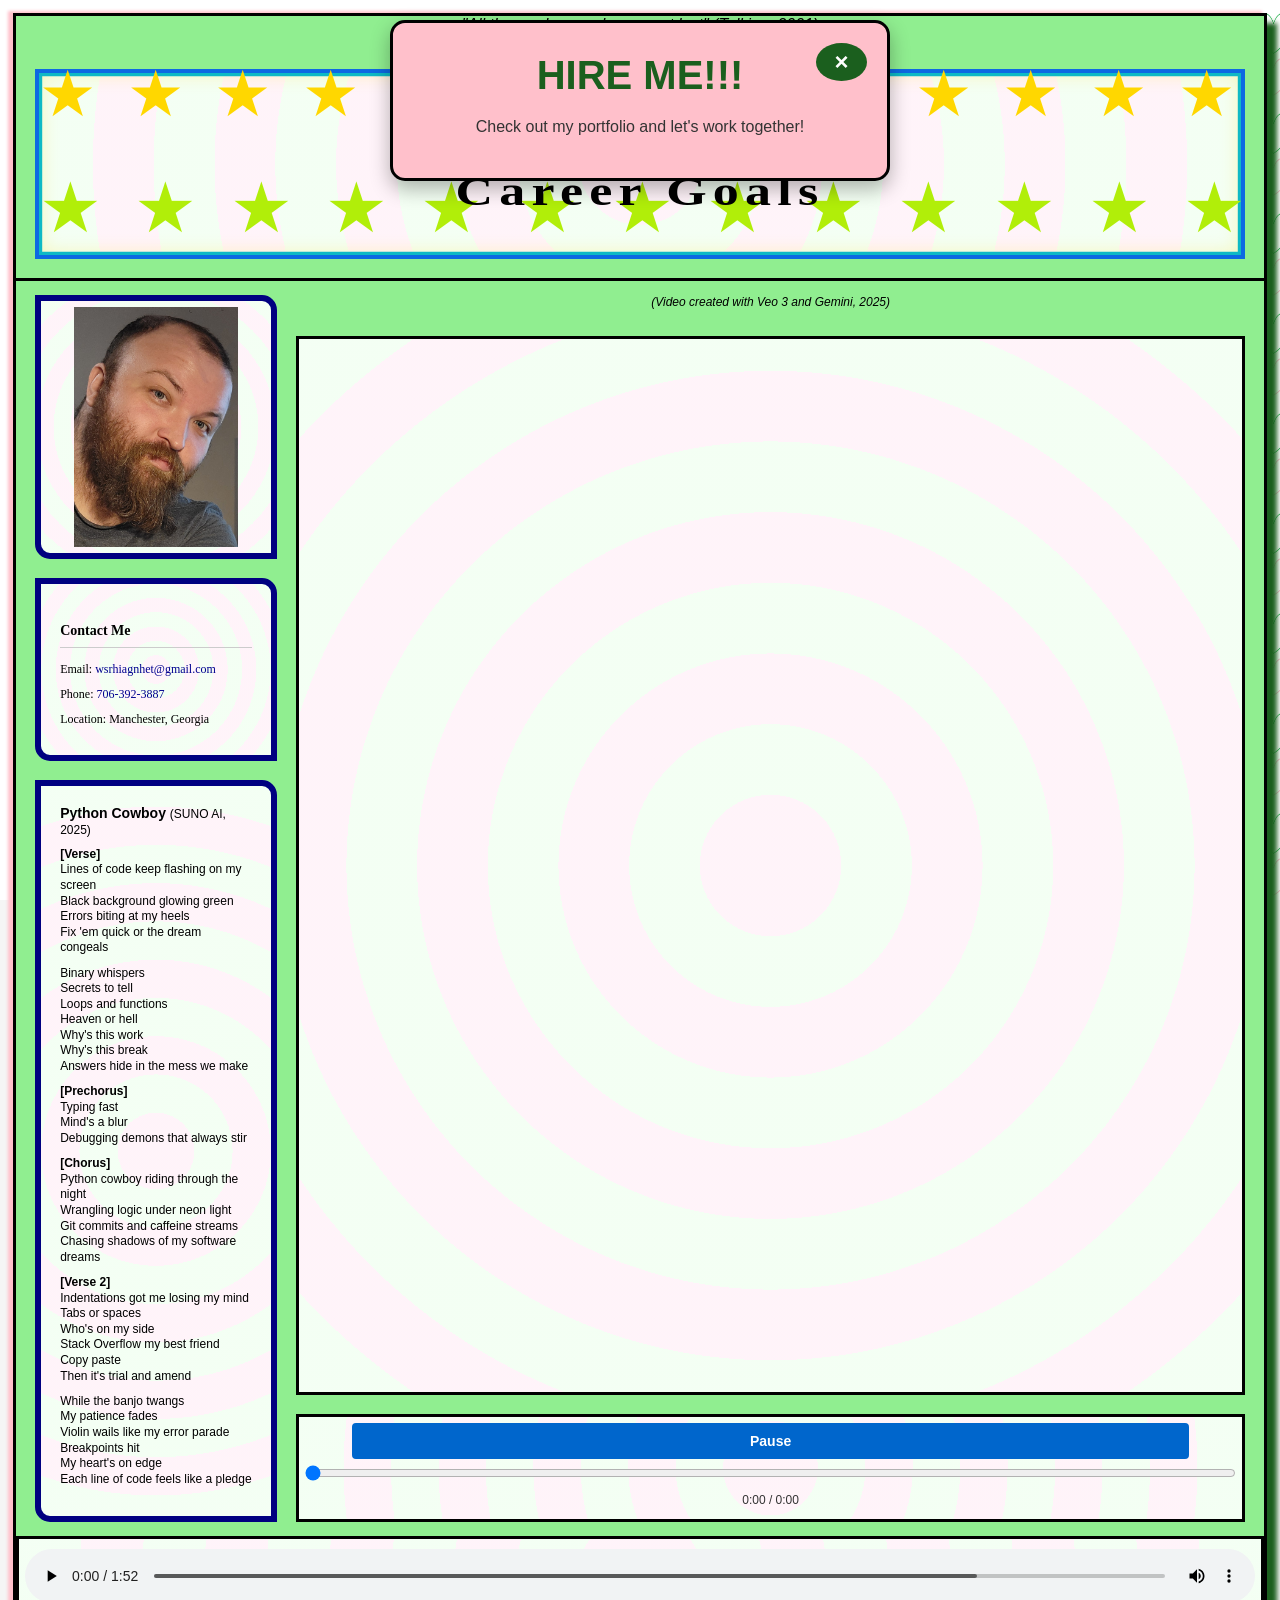
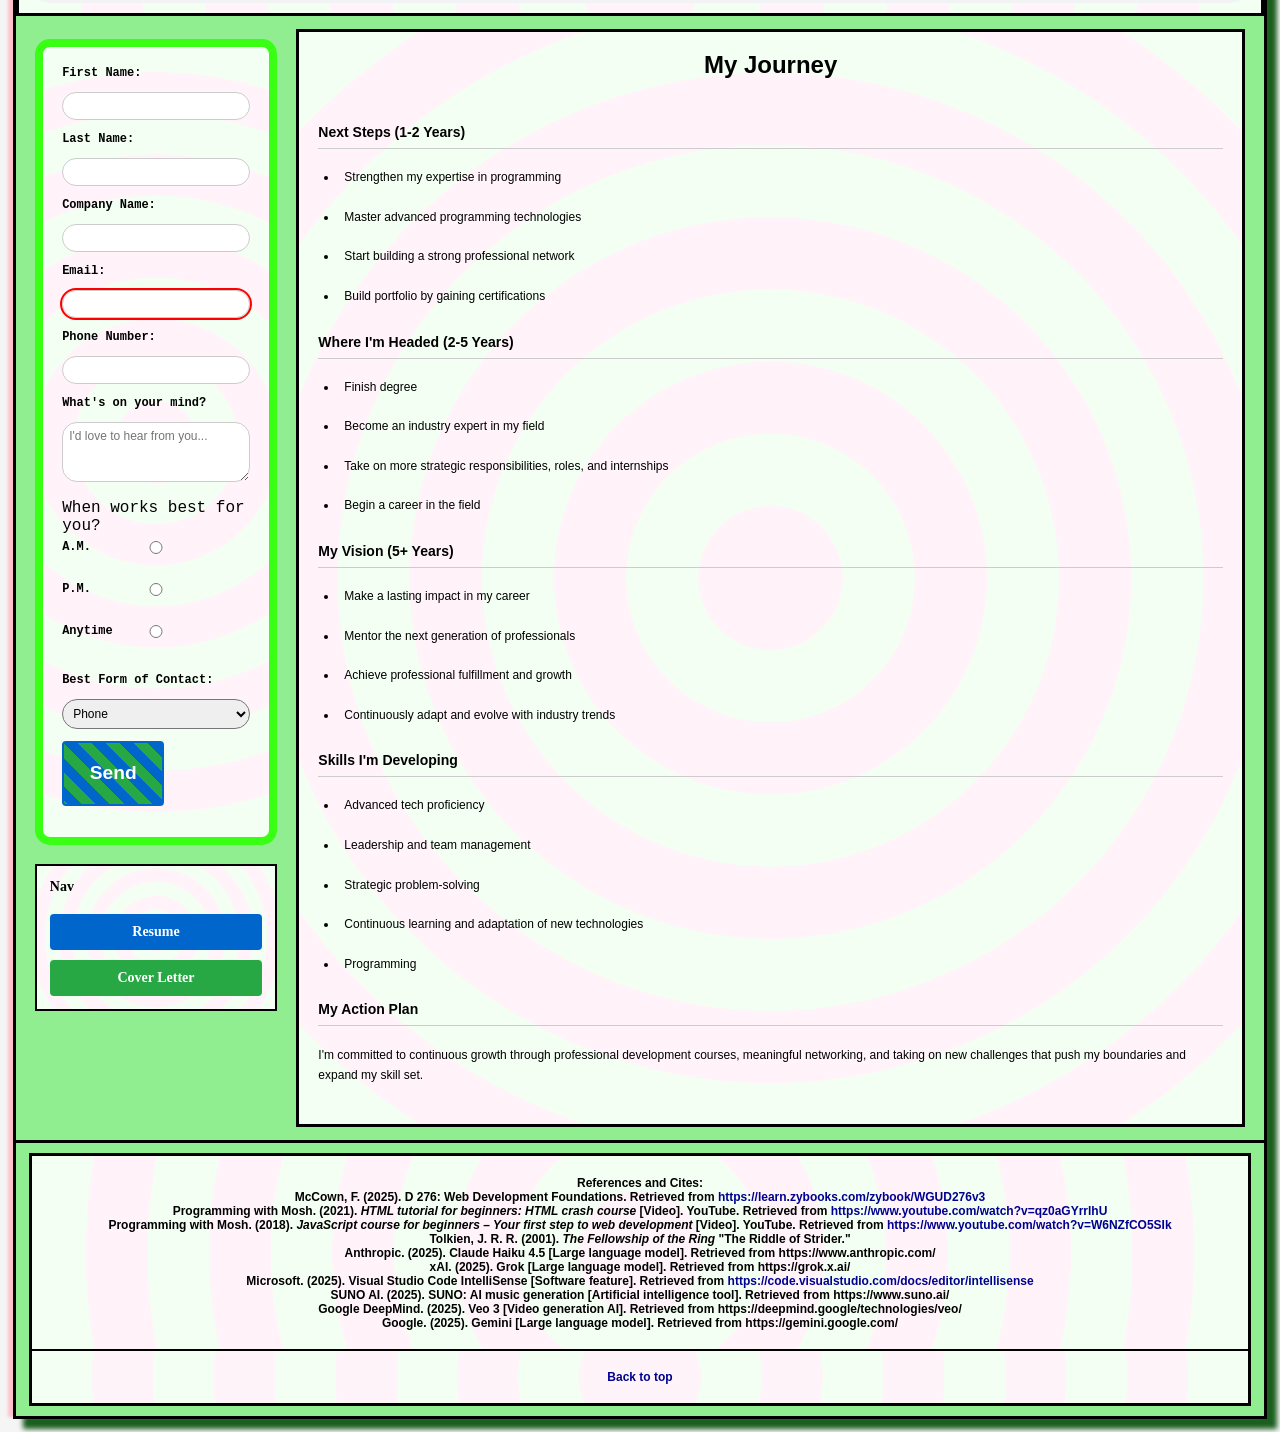
==== CareerGoals.html @ 91bb98ed "first commit" ====
<!-- 
  DEBUGGING & DEVELOPMENT TOOLS:
  - Chrome DevTools was used extensively in initial stages to debug layout issues, responsive design problems,
    and HTML/CSS structure validation
  - AI Assistants (Claude Haiku 4.5 from Anthropic and Grok from xAI) were integrated as debugging tools
    as the code became more complex, especially during JavaScript implementation
  - AI provided advanced debugging for form validation, DOM manipulation, event handling, and cross-browser compatibility
  - VS Code's IntelliSense and predictive tab completion were utilized for improved code efficiency
-->
<!DOCTYPE html>
<html lang="en">
<head>
    <meta charset="UTF-8">
    <meta name="viewport" content="width=device-width, initial-scale=1.0">
    <title>Career Goals</title>
    <link rel="icon" type="image/png" href="favicon.png">
    <link rel="stylesheet" href="style.css">
</head>
<body>
    <div class="career-goals-container">
        <p class="tolkien-quote">"All those who wander are not lost" (Tolkien, 2001)</p>
        
        <header class="header-section">
            <div class="header-box">
                <h1>Shane Wright</h1>
                <h2>Career Goals</h2>
            </div>
        </header>

        <main class="main">
            <!-- ========== MEDIA & CONTACT GRID ==========
                 Left: Photo, Contact Info, Lyrics
                 Right: Video with Controls & Audio
                 ======================================= -->
            <section class="photo-contact-details-section">
            <div class="left-media-column">
                <div class="photo-box career-photo-box">
                    <img src="resume photo.jpg" id="careerphoto" alt="Career Goals Page Profile Photo">
                </div>
                <div class="contact-box">
                    <h3>Contact Me</h3>
                    <p>Email: <a href="mailto:wsrhiagnhet@gmail.com">wsrhiagnhet@gmail.com</a></p>
                    <p>Phone: <a href="tel:+17063923887">706-392-3887</a></p>
                    <p>Location: Manchester, Georgia</p>
                </div>
                <div class="lyrics-box">
                    <h4>Python Cowboy <span class="media-citation">(SUNO AI, 2025)</span></h4>
                    <div class="lyrics-content">
                        <p><strong>[Verse]</strong><br>
                        Lines of code keep flashing on my screen<br>
                        Black background glowing green<br>
                        Errors biting at my heels<br>
                        Fix 'em quick or the dream congeals</p>

                        <p>Binary whispers<br>
                        Secrets to tell<br>
                        Loops and functions<br>
                        Heaven or hell<br>
                        Why's this work<br>
                        Why's this break<br>
                        Answers hide in the mess we make</p>

                        <p><strong>[Prechorus]</strong><br>
                        Typing fast<br>
                        Mind's a blur<br>
                        Debugging demons that always stir</p>

                        <p><strong>[Chorus]</strong><br>
                        Python cowboy riding through the night<br>
                        Wrangling logic under neon light<br>
                        Git commits and caffeine streams<br>
                        Chasing shadows of my software dreams</p>

                        <p><strong>[Verse 2]</strong><br>
                        Indentations got me losing my mind<br>
                        Tabs or spaces<br>
                        Who's on my side<br>
                        Stack Overflow my best friend<br>
                        Copy paste<br>
                        Then it's trial and amend</p>

                        <p>While the banjo twangs<br>
                        My patience fades<br>
                        Violin wails like my error parade<br>
                        Breakpoints hit<br>
                        My heart's on edge<br>
                        Each line of code feels like a pledge</p>
                    </div>
                </div>
            </div>
            
            <div class="right-media">
                <p class="video-citation"><em>(Video created with Veo 3 and Gemini, 2025)</em></p>
                <div class="video-box">
                    <video id="careerVideo" muted loop class="career-video">
                        <source src="musicvideo.mp4" type="video/mp4">
                        Your browser does not support the video element.
                    </video>
                </div>
                
                <div class="video-controls">
                    <button id="playPauseBtn" class="control-btn">Pause</button>
                    <input type="range" id="videoSlider" class="video-slider" min="0" max="100" value="0" aria-label="Video progress slider">
                    <span id="timeDisplay" class="time-display">0:00 / 0:00</span>
                </div>
            </div>
        </section>

        <!-- ========== AUDIO PLAYER SECTION ==========
             Full-width audio player with controls.
             Goes along with video.
             ======================================== -->
        <section class="audio-box full-width">
            <audio id="bgMusic" controls class="bg-music" autoplay loop>
                <source src="Python Cowboy.mp3" type="audio/mpeg">
                Your browser does not support the audio element.
            </audio>
        </section>

        <!-- ========== GOALS & CONTACT FORM SECTION ==========
             Left: Contact form for inquiries
             Right: Career goals and vision statement
             ================================================ -->
        <article class="main-section">
            <div class="left-sidebar">
                <form class="contact-form" action="https://wp.zybooks.com/form-viewer.php" method="POST">
                    <div class="form-group">
                        <label for="firstName">First Name:</label>
                        <input type="text" id="firstName" name="firstName" required>
                    </div>
                    <div class="form-group">
                        <label for="lastName">Last Name:</label>
                        <input type="text" id="lastName" name="lastName">
                    </div>
                    
                    <div class="form-group">
                        <label for="companyName">Company Name:</label>
                        <input type="text" id="companyName" name="companyName">
                    </div>
                    <div class="form-group">
                        <label for="email">Email:</label>
                        <input type="email" id="email" name="email" required>
                    </div>
                    <div class="form-group">
                        <label for="phone">Phone Number:</label>
                        <input type="tel" id="phone" name="phone" required>
                    </div>
                    
                    <div class="form-group">
                        <label for="message">What's on your mind?</label>
                        <textarea id="message" name="message" rows="3" placeholder="I'd love to hear from you..."></textarea>
                    </div>
                    <div class="form-group">
                        <span>When works best for you?</span><br>
                        <input type="radio" id="am" name="contactTime" value="AM">
                        <label for="am">A.M.</label>
                        <input type="radio" id="pm" name="contactTime" value="PM">
                        <label for="pm">P.M.</label>
                        <input type="radio" id="anytime" name="contactTime" value="Anytime">
                        <label for="anytime">Anytime</label>
                    </div>
                    <div class="form-group">
                        <label for="contactMethod">Best Form of Contact:</label>
                        <select id="contactMethod" name="contactMethod">
                            <option value="Phone">Phone</option>
                            <option value="Email">Email</option>
                            <option value="Text">Text</option>
                        </select>
                    </div>
                    
                    <div class="form-group">
                        <button type="submit">Send</button>
                    </div>
                </form>

                <nav class="nav-box">
                    <h3>Nav</h3>
                    <button class="nav" onclick="window.location.href='index.html'">Resume</button>
                    <button class="nav-secondary" onclick="window.location.href='CoverLetter.html'">Cover Letter</button>
                </nav>
            </div>

            <div class="goals-content">
                <h2>My Journey</h2>
                <div class="goals-text">
                    <h3>Next Steps (1-2 Years)</h3>
                    <ul>
                        <li>Strengthen my expertise in programming</li>
                        <li>Master advanced programming technologies</li>
                        <li>Start building a strong professional network</li>
                        <li>Build portfolio by gaining certifications</li>
                    </ul>

                    <h3>Where I'm Headed (2-5 Years)</h3>
                    <ul>
                        <li>Finish degree</li>
                        <li>Become an industry expert in my field</li>
                        <li>Take on more strategic responsibilities, roles, and internships</li>
                        <li>Begin a career in the field</li>
                    </ul>

                    <h3>My Vision (5+ Years)</h3>
                    <ul>
                        <li>Make a lasting impact in my career</li>
                        <li>Mentor the next generation of professionals</li>
                        <li>Achieve professional fulfillment and growth</li>
                        <li>Continuously adapt and evolve with industry trends</li>
                    </ul>

                    <h3>Skills I'm Developing</h3>
                    <ul>
                        <li>Advanced tech proficiency</li>
                        <li>Leadership and team management</li>
                        <li>Strategic problem-solving</li>
                        <li>Continuous learning and adaptation of new technologies</li>
                        <li>Programming</li>
                    </ul>

                    <h3>My Action Plan</h3>
                    <p>I'm committed to continuous growth through professional development courses, meaningful networking, and taking on new challenges that push my boundaries and expand my skill set.</p>
                </div>
            </div>
        </article>
        </main>

        <footer class="footer">
            <div class="footer-content">
                <p>References and Cites:</p>
                <p>McCown, F. (2025). D 276: Web Development Foundations. Retrieved from <a href="https://learn.zybooks.com/zybook/WGUD276v3">https://learn.zybooks.com/zybook/WGUD276v3</a></p>
                <p>Programming with Mosh. (2021). <em>HTML tutorial for beginners: HTML crash course</em> [Video]. YouTube. Retrieved from <a href="https://www.youtube.com/watch?v=qz0aGYrrlhU">https://www.youtube.com/watch?v=qz0aGYrrlhU</a></p>
                <p>Programming with Mosh. (2018). <em>JavaScript course for beginners – Your first step to web development</em> [Video]. YouTube. Retrieved from <a href="https://www.youtube.com/watch?v=W6NZfCO5SIk">https://www.youtube.com/watch?v=W6NZfCO5SIk</a></p>
                <p>Tolkien, J. R. R. (2001). <em>The Fellowship of the Ring</em> "The Riddle of Strider."</p>
                <p>Anthropic. (2025). Claude Haiku 4.5 [Large language model]. Retrieved from https://www.anthropic.com/</p>
                <p>xAI. (2025). Grok [Large language model]. Retrieved from https://grok.x.ai/</p>
                <p>Microsoft. (2025). Visual Studio Code IntelliSense [Software feature]. Retrieved from <a href="https://code.visualstudio.com/docs/editor/intellisense">https://code.visualstudio.com/docs/editor/intellisense</a></p>
                <p>SUNO AI. (2025). SUNO: AI music generation [Artificial intelligence tool]. Retrieved from https://www.suno.ai/</p>
                <p>Google DeepMind. (2025). Veo 3 [Video generation AI]. Retrieved from https://deepmind.google/technologies/veo/</p>
                <p>Google. (2025). Gemini [Large language model]. Retrieved from https://gemini.google.com/</p>
            </div>
            <div class="footer-back-to-top">
                <a href="#top">Back to top</a>
            </div>
        </footer>

    </div>

    <!-- ========== DROPDOWN ADVERTISEMENT MODAL ==========
         Displays promotional modal to "Hire me" after 2-second delay.
         ============================================ -->
    <div id="adModal" class="ad-modal">
        <div class="ad-content">
            <button id="closeAdBtn" class="ad-close-btn">&times;</button>
            <h2>HIRE ME!!!</h2>
            <p>Check out my portfolio and let's work together!</p>
        </div>
    </div>

    <script src="script.js"></script>
</body>
</html>
---- style.css ----
/* ========== DEBUGGING & DEVELOPMENT TOOLS ==========
   Chrome DevTools was used extensively in initial stages to debug responsive design issues,
   layout problems, and CSS validation.
   
   AI Assistants (Claude Haiku 4.5 from Anthropic and Grok from xAI) were integrated as debugging tools
   as the code became more complex, especially during responsive design refinement and value consolidation.
   AI provided advanced debugging for:
   - Mass conversion from PX to relative sizing (rem, vh, vw, clamp)
   - Improved responsive design and better feedback on different screen sizes
   - Identifying commonly used values to create CSS custom properties (constants)
   - Reducing redundancy and improving maintainability
   - Executing mass changes across multiple classes with similar properties, mainly for spacing and font sizes
   
   VS Code's IntelliSense and predictive tab completion were utilized for improved code efficiency.
   ========================================== */

/* ========== TABLE OF CONTENTS ==========
   1. CSS VARIABLES (Root) - Line 30
   2. GLOBAL RESET & BASE STYLES - Line 79
   3. GLOBAL LINK STYLES - Line 109
   4. UTILITY CLASSES - Line 122
   5. SHARED HEADING STYLES - Line 150
   6. SHARED FONT FAMILY - Line 174
   7. MAIN CONTAINERS - Line 193
   8. BUTTON STYLES (Global) - Line 216
   9. FOOTER STYLES (Global) - Line 285
   10. ADVERTISEMENT MODAL STYLING (Global) - Line 318
   11. RESUME PAGE STYLES - Line 381
   12. CAREER GOALS STYLES - Line 688
   13. COVER LETTER PAGE STYLES - Line 1035
   14. RESPONSIVE DESIGN BREAKPOINTS (Extensive and Painstaking*) - Line 1290
   ========================================== */

:root {
    /* ===== SPACING VALUES ===== (gap padding based spacing common converted from px values 16px = 1 rem)*/
    --gap-xs: 0.625rem;
    --gap-md: 1.25rem;
    --gap-lg: 1.5625rem;
    --pad-xs: 0.375rem;
    --pad-sm: 0.5rem;
    --pad-md: 0.75rem;
    --pad-lg: 1.25rem;
    --pad-xl: 1.875rem;

    /* ===== BORDER PROPERTIES ===== */
    --border-thin: 0.0625rem solid #ccc;
    --border-sm: 0.125rem solid black;
    --border-md: 0.1875rem solid black;

    /* ===== TYPOGRAPHY SCALE ===== */
    --font-xs: 0.75rem;
    --font-sm: 0.875rem;
    --font-base: 1rem;
    --font-lg: 1.5rem;
    --font-xl: 1.75rem;

    /* ===== BORDER RADIUS ===== */
    --radius-md: 0.9375rem;
    --radius-sm: 0.25rem;
    --radius-br: 0 var(--radius-md) 0 var(--radius-md);

    /* ===== COLOR PALETTE ===== */
    --color-primary: #0066cc;
    --color-primary-dark: #0052a3;
    --color-success: #28a745;
    --color-success-dark: #218838;
    --color-link: #00a516;
    --color-link-dark: #00028f;
    --color-link-hover: #1a6b1a;
    --color-text: #333;
    --color-text-light: #666;
    --color-bg-light: #f9f9f9;
    --color-invalid: red;
    --color-accent-pink: pink;
    --color-accent-lime: lime;
    --color-accent-green: rgb(27, 95, 30);
    --color-bg-page: #f5f5f5;
    --color-bg-container: lightgreen;
    --color-white: white;
    --pastel-gradient: repeating-radial-gradient(circle, rgba(255, 179, 217, 0.15) 0%, rgba(255, 179, 217, 0.15) 10%, rgba(179, 255, 179, 0.15) 10%, rgba(179, 255, 179, 0.15) 20%), white;
}

/* ===== GLOBAL RESET & BASE STYLES ===== */

* {
    margin: 0;
    padding: 0;
    box-sizing: border-box;
}

html {
    height: 100vh;
    width: 100%;
    overflow-x: hidden;
}

body {
    font-family: Arial, sans-serif;
    background-color: var(--color-bg-page);
    background-image: url('bordersprite.png');
    background-size: 6.25rem 6.25rem;
    background-repeat: repeat;
    background-attachment: fixed;
    padding: clamp(0.25rem, 1vw, 2rem);
    min-height: 100vh;
    display: flex;
    flex-direction: column;
    margin: 0;
    width: 100%;
    box-sizing: border-box;
}

/* ========== GLOBAL LINK STYLES ==========
   Default link color and hover effects.
   ========================================= */

a {
    color: var(--color-link);
    text-decoration: none;
}

a:hover {
    text-decoration: underline;
}

/* ========== UTILITY CLASSES ========== */

.tolkien-quote {
    text-align: center;
    font-style: italic;
    margin-bottom: 1rem;
}

/* ========== LINK COLOR OVERRIDES ========== */

.footer a,
.nav-box a,
.contact-box a,
.contact-details-section a,
.contact-details-cover a,
.nav-cover-box a {
    color: var(--color-link-dark);
}

.footer a:hover,
.nav-box a:hover,
.contact-box a:hover,
.contact-details-section a:hover,
.contact-details-cover a:hover,
.nav-cover-box a:hover {
    color: var(--color-link-hover);
}

/* ========== SHARED HEADING STYLES ========== */

.contact-box h3,
.goals-text h3,
.section-box h3,
.hiring-manager-box h3,
.subject-box h3 {
    font-weight: bold;
    font-size: var(--font-sm);
    margin-bottom: var(--pad-md);
    margin-top: var(--gap-md);
    border-bottom: var(--border-thin);
    padding-bottom: var(--pad-sm);
}

.nav-box h3,
.qualities-box h3 {
    font-weight: bold;
    font-size: var(--font-sm);
    margin-bottom: var(--gap-xs);
    margin-top: 0;
    border: none;
}

/* ========== SHARED FONT FAMILY ========== */

.header,
.nav-qualities-section,
.contact-details-section,
.contact-details-cover,
.contact-box,
.name-section h1,
.name-section h2,
.name-title-box h1,
.name-title-box h2,
.hiring-manager-box,
.subject-box,
.nav-box,
button.nav,
button.nav-secondary {
    font-family: Georgia, 'Times New Roman', serif;
}

/* ========== MAIN CONTAINERS ==========
   Three primary page containers with
   flexbox layout, shadows, and borders.
   ====================================== */

.resume-container,
.career-goals-container,
.cover-letter-container {
    background-color: var(--color-bg-container);
    border: var(--border-md);
    width: 100%;
    max-width: 100%;
    margin: 0 auto;
    box-shadow: -0.3125rem -0.125rem 0.1875rem var(--color-accent-pink), 0.625rem 0.625rem 0.3125rem var(--color-accent-green);
    display: flex;
    flex-direction: column;
    min-height: 100vh;
    height: 100%;
    font-family: 'Segoe UI', Tahoma, Geneva, Verdana, sans-serif;
    flex: 1 1 auto;
    box-sizing: border-box;
}

/* ========== BUTTON STYLES ==========
   Button styling and interactions.
   ======================================= */

.button-group {
    display: flex;
    gap: clamp(0.75rem, 1.5vw, 2.5rem);
    justify-content: center;
    padding: clamp(0.25rem, 0.75vh, 0.5rem) clamp(0.5rem, 1.5vw, 1.25rem);
    margin-top: auto;
    margin-bottom: var(--gap-md);
}

/* Global button base styling */
button {
    padding: clamp(0.5rem, 1.5vw, 1.25rem) clamp(0.75rem, 2vw, 2.5rem);
    font-size: clamp(1rem, 1.5vw, 1.5rem);
    font-weight: bold;
    border: var(--border-sm);
    background-color: var(--color-white);
    cursor: pointer;
    border-radius: var(--radius-sm);
}

button:hover {
    background-color: var(--color-bg-light);
}

button:focus-visible {
    outline: var(--border-sm);
    outline-color: var(--color-primary);
    outline-offset: var(--pad-sm);
}

button.submit,
button.nav {
    background-color: var(--color-primary);
    color: var(--color-white);
    border-color: var(--color-primary);
}

button.submit:hover,
button.nav:hover {
    background-color: var(--color-primary-dark);
}

button.print,
button.nav-secondary {
    background-color: var(--color-success);
    color: var(--color-white);
    border-color: var(--color-success);
}

button.print:hover,
button.nav-secondary:hover {
    background-color: var(--color-success-dark);
}

/* Navigation button sizing (smaller than main buttons) */
button.nav,
button.nav-secondary {
    padding: clamp(0.375rem, 1vh, 0.5rem) clamp(0.5rem, 1.5vw, 1rem);
    font-size: clamp(0.65rem, 1.5vw, 0.875rem);
}

.nav-button-group {
    text-align: center;
}

/* ========== FOOTER STYLES ===========
   Footer container and related elements.
   ======================================= */

.footer {
    margin: clamp(0.625rem, 1vh, 0.9375rem) clamp(0.625rem, 1vw, 0.9375rem) clamp(0.625rem, 1vh, 2.5rem) clamp(0.625rem, 1vw, 0.9375rem);
    background-color: white;
    border: var(--border-md);
    display: flex;
    flex-direction: column;
    flex-shrink: 0;
}

.footer-content,
.footer-back-to-top {
    padding: clamp(0.5rem, 1.5vw, 1.25rem);
    text-align: center;
    font-size: var(--font-xs);
    font-weight: bold;
    background: var(--pastel-gradient);
    font-family: 'Segoe UI', Tahoma, Geneva, Verdana, sans-serif;
}

.footer-content {
    border-bottom: var(--border-sm);
}

.footer-content p,
.footer-back-to-top p {
    margin: 0;
    font-size: var(--font-xs);
}

/* ========== ADVERTISEMENT MODAL STYLING ==========*/

.ad-modal {
    position: fixed;
    top: -100%;
    left: 50%;
    transform: translateX(-50%);
    width: 90%;
    max-width: 31.25rem;
    background-color: var(--color-accent-pink);
    border: var(--border-md);
    border-radius: var(--radius-md);
    padding: var(--pad-xl);
    box-shadow: 0 var(--pad-sm) var(--gap-md) rgba(0, 0, 0, 0.3);
    z-index: 1000;
    transition: top 0.5s ease;
    text-align: center;
}

.ad-modal.show {
    top: var(--gap-md);
}

.ad-content {
    position: relative;
}

.ad-content h2 {
    font-size: clamp(1.5rem, 4vw, 2.5rem);
    color: var(--color-accent-green);
    margin-bottom: var(--pad-lg);
    font-weight: bold;
}

.ad-content p {
    font-size: var(--font-base);
    color: var(--color-text);
    margin-bottom: var(--pad-md);
}

.ad-close-btn {
    position: absolute;
    top: calc(var(--gap-xs) * -1);
    right: calc(var(--gap-xs) * -1);
    background-color: var(--color-accent-green);
    color: white;
    border: none;
    border-radius: 50%;
    width: var(--pad-xl);
    height: var(--pad-xl);
    font-size: 1.5rem;
    cursor: pointer;
    display: flex;
    align-items: center;
    justify-content: center;
    font-weight: bold;
}

.ad-close-btn:hover {
    background-color: var(--color-accent-lime);
    color: var(--color-text);
}

/* ========== RESUME PAGE STYLES ==========*/
/* ========== BIOGRAPHY SECTION STYLING ========== */
.bio-section {
    background: var(--pastel-gradient);
    padding: clamp(1rem, 2vw, 1.5rem);
    border-left: var(--radius-sm) solid var(--color-primary);
    border-radius: var(--radius-md);
    margin-bottom: clamp(1rem, 2vh, 1.5rem);
}

.bio-section h2 {
    color: var(--color-primary);
    margin-bottom: clamp(0.75rem, 1.5vw, 1rem);
    font-size: clamp(1.5rem, 3vw, 2rem);
}

.bio-section p {
    line-height: 1.8;
    margin-bottom: clamp(0.75rem, 1vh, 1rem);
    font-size: clamp(0.9rem, 1.5vw, 1.1rem);
    color: var(--color-text);
}

.bio-section .current-datetime {
    font-style: italic;
    color: var(--color-text-light);
    font-size: var(--font-xs);
    margin-top: clamp(1rem, 2vh, 1.5rem);
}

.header {
    display: grid;
    grid-template-columns: 1fr 1fr 1fr;
    gap: clamp(0.75rem, 2vw, 1.5625rem);
    padding: clamp(0.75rem, 2vh, 1.875rem) clamp(0.5rem, 2vw, 1.25rem);
    border-bottom: var(--border-md);
    align-items: center;
    flex-shrink: 0;
}

.contact-details-section {
    padding: clamp(0.5rem, 1.5vw, 1.25rem);
    border: var(--border-sm);
    background: var(--pastel-gradient);
    border-radius: var(--radius-br);
}

.contact-details-section h3 {
    font-weight: bold;
    font-size: clamp(1.25rem, 3vw, 1.75rem);
    margin-bottom: clamp(0.25rem, 0.75vw, 0.625rem);
    border: none;
    margin-top: 0;
}

.contact-details-section p {
    font-size: clamp(0.9rem, 2vw, 1.5rem);
    line-height: 1.6;
    margin: clamp(0.25rem, 0.5vw, 0.5rem) 0;
}

.photo-section {
    display: flex;
    justify-content: center;
    align-items: center;
}

.photo-box,
.career-photo-box {
    border: var(--border-sm);
    display: flex;
    align-items: center;
    justify-content: center;
    background: var(--pastel-gradient);
    padding: var(--pad-xs);
    border-radius: var(--radius-br);
}

.career-photo-box {
    border: 0.4rem solid #000080;
    width: 100%;
    height: auto;
}

#resumephoto {
    max-height: 15rem;
}

#coverphoto {
    height: 6rem;
}

#careerphoto {
    max-height: 15rem;
}

.name-section {
    padding: clamp(0.5rem, 1.5vh, 1.25rem) clamp(0.5rem, 1.5vw, 1.25rem);
    text-align: center;
    display: flex;
    flex-direction: column;
    justify-content: center;
    align-items: center;
    background: radial-gradient(circle, var(--color-accent-lime), var(--color-accent-pink));
}

.name-section h1 {
    font-size: clamp(1.75rem, 5vw, 4.5rem);
    font-weight: bold;
    margin-bottom: clamp(0.25rem, 0.75vw, 0.625rem);
}

.nav-qualities-section {
    display: grid;
    grid-template-columns: auto 1fr;
    gap: clamp(0.5rem, 1.5vw, 1.5625rem);
    padding: clamp(0.5rem, 1.5vh, 1.25rem) clamp(0.5rem, 1.5vw, 1.25rem);
    border-bottom: var(--border-md);
    flex-shrink: 0;
}

.nav-box {
    border: var(--border-sm);
    padding: clamp(0.375rem, 1vw, 0.9375rem);
    background: var(--pastel-gradient);
    min-width: 6.25rem;
    display: flex;
    flex-direction: column;
    gap: clamp(0.25rem, 0.75vw, 0.625rem);
}

.qualities-box {
    border: var(--border-md);
    border-radius: var(--radius-md);
    padding: clamp(0.5rem, 1.5vw, 1.25rem);
    background: var(--pastel-gradient);
}

.qualities-box ul {
    list-style: none;
    padding-left: 0;
    font-size: var(--font-xs);
    line-height: 1.8;
}

.qualities-box ul li::before {
    content: '😊 ';
    margin-right: var(--pad-sm);
}

.main-content {
    display: flex;
    flex-direction: column;
    padding: clamp(0.5rem, 1.5vh, 1.25rem);
    border-bottom: var(--border-md);
    flex: 1 1 auto;
    min-height: 0;
    overflow-y: auto;
    font-family: 'Segoe UI', Tahoma, Geneva, Verdana, sans-serif;
}

.main-content-grid {
    display: grid;
    grid-template-columns: minmax(15%, 25%) 1fr;
    gap: clamp(0.5rem, 1.5vw, 1.5625rem);
    flex: 1 1 auto;
    min-height: 0;
}

.left-column {
    display: flex;
    flex-direction: column;
    gap: clamp(0.5rem, 1.5vw, 1.5625rem);
    font-size: clamp(0.7rem, 1.2vw, 0.75rem);
    line-height: 1.6;
    min-height: 0;
    overflow-y: auto;
}

.right-column {
    display: flex;
    flex-direction: column;
    gap: clamp(0.5rem, 1.5vw, 1.5625rem);
    margin-left: 0;
    padding-right: clamp(0.25rem, 1vw, 1.5625rem);
    font-size: clamp(0.7rem, 1.2vw, 0.75rem);
    line-height: 1.6;
    min-height: 0;
    overflow-y: auto;
}

.right-column .section-box {
    flex: 1 1 50%;
    min-height: 0;
    overflow-y: auto;
}

.right-column .section-box:nth-child(1) {
    order: 1;
}

.right-column .section-box:nth-child(2) {
    order: 2;
}

.section-box {
    border: var(--border-sm);
    padding: clamp(0.5rem, 1.5vw, 1.25rem);
    background: var(--pastel-gradient);
    border-radius: var(--gap-xs);
    font-size: clamp(0.7rem, 1.2vw, 0.75rem);
    min-height: 0;
    overflow-y: auto;
}

.section-box p,
.section-box ul,
.section-box ul li,
.sub-bullets,
.sub-bullets li {
    font-size: var(--font-xs);
    line-height: 1.6;
}

.section-box p {
    margin-bottom: var(--pad-sm);
}

.section-box ul,
.sub-bullets {
    list-style: none;
    padding-left: 0;
}

.section-box ul li::before,
.sub-bullets li::before {
    content: '😊 ';
    margin-right: var(--pad-sm);
}

/* Section-specific bullet overrides */
.left-column .section-box:nth-child(1) .sub-bullets li::before {
    content: '🫡 '; /* Work Experience */
}

.left-column .section-box:nth-child(2) .sub-bullets li::before {
    content: '🎓 '; /* School Experience */
}

.left-column .section-box:nth-child(3) ul li::before {
    content: '🤓 '; /* Certifications */
}

.right-column .section-box:nth-child(2) .sub-bullets li::before {
    content: '😎 '; /* Skills */
}

.sub-bullets li {
    margin: var(--pad-xs) 0;
}

.section-box table {
    width: 100%;
    border-collapse: collapse;
    font-size: var(--font-xs);
    line-height: 1.6;
    font-family: 'Segoe UI', Tahoma, Geneva, Verdana, sans-serif;
}

.section-box table tr td {
    padding: var(--pad-xs);
    border-bottom: var(--border-thin);
}

.section-box table tr:last-child td {
    border-bottom: none;
}

.job-info .separator::before {
    content: ' ★ ';
    margin: 0 0.25rem;
    color: black;
}

.checkmark-cell::before {
    content: '✓ ';
    color: var(--color-success);
    font-weight: bold;
    margin-right: var(--radius-sm);
}

.proficiency-rating::after {
    content: ' ★★★☆☆';
    color: #ffd700;
    font-size: 1.1em;
    margin-left: 0.5rem;
}

.proficiency-rating-4-5::after {
    content: ' ★★★★☆';
    color: #ffd700;
    font-size: 1.1em;
    margin-left: 0.5rem;
}

/* ===== CAREER GOALS STYLES ===== */

.video-citation {
    font-size: var(--font-xs);
    text-align: center;
    margin-bottom: 0.5rem;
}

.media-citation {
    font-size: var(--font-xs);
    font-weight: normal;
}

.header-section {
    padding: 0;
    border-bottom: var(--border-md);
}

.header-box {
    border: 0.3rem solid #0d69e2;
    padding: clamp(1rem, 2.5vw, 2.5rem);
    text-align: center;
    background: var(--pastel-gradient);
    margin: clamp(0.5rem, 1.5vw, 1.25rem);
    box-shadow: inset 0 0 0 0.2rem #0eb9c5, inset 0 0 var(--gap-md) rgba(255, 215, 0, 0.3);
    position: relative;
    z-index: 1;
}

.header-box::before {
    content: '★ ★ ★ ★ ★ ★ ★ ★ ★ ★ ★ ★ ★ ★ ★ ★ ★ ★ ★ ★';
    position: absolute;
    top: clamp(-1rem, -1.3vw, -1.3rem);
    left: 0;
    right: 0;
    color: #FFD700;
    font-size: clamp(2rem, 5vw, 5rem);
    letter-spacing: clamp(0.25rem, 0.5vw, 0.5rem);
    overflow: hidden;
    white-space: nowrap;
    z-index: 0;
}

.header-box::after {
    content: '★ ★ ★ ★ ★ ★ ★ ★ ★ ★ ★ ★ ★ ★ ★ ★ ★ ★ ★ ★';
    position: absolute;
    bottom: clamp(0.25rem, 0.5vw, 0.5rem);
    left: 0;
    right: 0;
    color: #b1ee09;
    font-size: clamp(2rem, 5.5vw, 5.5rem);
    letter-spacing: clamp(0.25rem, 0.5vw, 0.5rem);
    overflow: hidden;
    white-space: nowrap;
    z-index: -1;
}

.header-box h1,
.header-box h2 {
    font-weight: bold;
    margin-bottom: var(--pad-sm);
    font-family: 'Brush Script MT', cursive;
    letter-spacing: 0.3rem;
    transform: scaleX(1.3);
}

.header-box h1 {
    font-size: clamp(1.5rem, 5vw, 3rem);
}

.header-box h2 {
    font-size: clamp(1.25rem, 4vw, 2.5rem);
}

.photo-contact-details-section {
    display: grid;
    grid-template-columns: 12.5rem 1fr;
    gap: clamp(0.5rem, 1.5vw, 1.5625rem);
    padding: clamp(0.5rem, 1.5vh, 1.25rem) clamp(0.5rem, 1.5vw, 1.25rem);
    align-items: start;
    height: 100%;
}

.left-media-column {
    display: grid;
    grid-template-rows: auto auto 1fr;
    gap: clamp(0.5rem, 1.5vw, 1.5625rem);
    height: 100%;
}

.right-media {
    display: flex;
    flex-direction: column;
    gap: clamp(0.5rem, 1.5vw, 1.5625rem);
    height: 100%;
}

.video-box,
.audio-box {
    border: var(--border-md);
    background: var(--pastel-gradient);
    display: flex;
    align-items: center;
    justify-content: center;
    font-weight: bold;
    font-size: var(--font-base);
}

.video-box {
    flex: 1 1 auto;
    min-height: 0;
    aspect-ratio: 16/9;
}

.audio-box {
    padding: var(--pad-xl);
    min-height: 5rem;
}

.audio-box.full-width {
    width: 100%;
    padding: var(--pad-xs);
    margin: 0;
}

.career-video {
    width: 100%;
    height: 100%;
    object-fit: contain;
}

.bg-music {
    width: 100%;
}

.video-controls {
    display: grid;
    grid-template-columns: 1fr;
    gap: var(--gap-xs);
    padding: var(--pad-xs);
    background: var(--pastel-gradient);
    border: var(--border-md);
    align-items: center;
    justify-items: center;
}

.control-btn {
    padding: var(--pad-sm) var(--pad-md);
    font-size: var(--font-sm);
    background-color: var(--color-primary);
    color: var(--color-white);
    border: var(--border-sm);
    border-color: var(--color-primary);
    border-radius: var(--radius-sm);
    cursor: pointer;
    font-weight: bold;
    width: 90%;
}

.control-btn:hover {
    background-color: var(--color-primary-dark);
}

.control-btn:focus-visible {
    outline: var(--border-sm);
    outline-color: var(--color-white);
    outline-offset: var(--pad-xs);
}

.video-slider {
    width: 100%;
    height: 0.5rem;
    cursor: pointer;
    grid-column: 1 / -1;
}

.video-slider:focus-visible {
    outline: var(--border-sm);
    outline-color: var(--color-primary);
    outline-offset: var(--pad-xs);
}

.time-display {
    text-align: center;
    font-size: var(--font-xs);
    color: var(--color-text);
    padding: var(--pad-xs) 0;
    grid-column: 1 / -1;
}

.main-section {
    display: grid;
    grid-template-columns: 12.5rem 1fr;
    gap: clamp(0.5rem, 1.5vw, 1.5625rem);
    padding: clamp(0.5rem, 1.5vh, 1.25rem) clamp(0.5rem, 1.5vw, 1.25rem);
    border-bottom: var(--border-md);
    align-items: start;
    flex: 1 1 auto;
    min-height: 0;
}

.left-sidebar {
    display: flex;
    flex-direction: column;
    gap: clamp(0.5rem, 1.5vw, 1.5625rem);
}

.contact-box {
    border: 0.4rem solid #000080;
    padding: clamp(0.5rem, 1.5vw, 1.25rem);
    background: var(--pastel-gradient);
    border-radius: var(--radius-br);
}

.contact-box p {
    font-size: var(--font-xs);
    line-height: 1.6;
    margin: var(--pad-xs) 0;
}

.lyrics-box {
    border: 0.4rem solid #000080;
    padding: clamp(0.5rem, 1.5vw, 1.25rem);
    background: var(--pastel-gradient);
    border-radius: var(--radius-br);
    margin-top: 0;
    flex: 1 1 auto;
    min-height: 0;
    display: flex;
    flex-direction: column;
    overflow-y: auto;
}

.lyrics-box h4 {
    font-size: clamp(0.75rem, 1.2vw, 0.875rem);
    margin-bottom: clamp(0.375rem, 0.75vw, 0.625rem);
    font-weight: bold;
    flex-shrink: 0;
}

.lyrics-content {
    font-size: clamp(0.65rem, 1vw, 0.75rem);
    line-height: 1.3;
    overflow-y: auto;
    flex: 1 1 auto;
    min-height: 0;
}

.lyrics-content p {
    margin-bottom: clamp(0.375rem, 0.75vw, 0.625rem);
}

.goals-content {
    border: var(--border-md);
    padding: clamp(0.5rem, 1.5vw, 1.875rem);
    background: var(--pastel-gradient);
    min-height: 0;
    height: 100%;
    display: flex;
    flex-direction: column;
}

.goals-content h2 {
    font-weight: bold;
    font-size: var(--font-lg);
    text-align: center;
    margin-bottom: var(--gap-lg);
}

.goals-text ul {
    list-style-type: disc;
    padding-left: var(--pad-lg);
    font-size: var(--font-xs);
    line-height: 1.8;
}

.goals-text ul li {
    margin: var(--pad-xs) 0;
    padding: var(--pad-xs);
    border-radius: var(--radius-sm);
    transition: background-color 0.2s ease;
}

.goals-text p {
    font-size: var(--font-xs);
    line-height: 1.6;
    margin: var(--gap-md) 0;
}

.contact-form {
    border: 0.5rem solid #39ff14;
    border-radius: var(--radius-md);
    padding: clamp(0.5rem, 1.5vw, 1.25rem);
    background: var(--pastel-gradient);
    margin-top: var(--gap-xs);
    font-family: 'Courier New', Courier, monospace;
}

.contact-form .form-group {
    margin-bottom: clamp(0.5rem, 1.5vw, 0.75rem);
}

.contact-form label {
    font-weight: bold;
    font-size: var(--font-xs);
}

.contact-form input,
.contact-form select,
.contact-form textarea {
    margin-top: var(--pad-xs);
    width: 100%;
    font-size: var(--font-xs);
}

.contact-form select {
    border-radius: var(--radius-md);
    padding: var(--pad-xs);
    transition: all 0.2s ease;
}

.contact-form select:hover {
    background-color: var(--color-link-hover);
    color: var(--color-accent-pink);
}

.contact-form select:focus-visible {
    outline: none;
    box-shadow: inset 0 0 0 0.2rem var(--color-accent-lime), inset 0 0 0.5rem rgba(179, 255, 179, 0.6);
    border-color: var(--color-accent-lime);
}

.contact-form button[type="submit"],
.console-button {
    background: repeating-linear-gradient(
        225deg,
        var(--color-primary),
        var(--color-primary) var(--gap-xs),
        var(--color-success) var(--gap-xs),
        var(--color-success) var(--gap-md)
    );
    color: var(--color-white);
    border-color: var(--color-primary);
    font-weight: bold;
}

/* ========== SUBMISSION SUCCESS MESSAGE STYLING ==========*/

.submission-success {
    text-align: center;
    padding: clamp(1rem, 2vw, 2rem);
    background: var(--pastel-gradient);
    border: var(--border-md);
    border-radius: var(--radius-md);
    margin: clamp(0.5rem, 1.5vh, 1.25rem);
}

.submission-success h3 {
    text-align: center;
    color: var(--color-success);
    font-weight: bold;
    margin: 2rem 0;
    font-size: var(--font-lg);
}

.submission-success p {
    text-align: center;
    font-size: var(--font-sm);
    color: var(--color-text);
    margin: 1rem 0;
    line-height: 1.6;
}

/* ========== COVER LETTER PAGE STYLES ================*/


.cover-header {
    display: grid;
    grid-template-columns: 1fr 1fr 1fr;
    gap: clamp(0.5rem, 1.5vw, 1.5625rem);
    padding: clamp(0.5rem, 1.5vh, 1.25rem) clamp(0.5rem, 1.5vw, 1.25rem);
    border-bottom: var(--border-md);
}

.name-title-box {
    border: var(--border-md);
    padding: clamp(0.75rem, 1.5vw, 1.875rem);
    display: flex;
    flex-direction: column;
    justify-content: center;
    align-items: center;
    text-align: center;
    background: radial-gradient(circle, var(--color-accent-pink), var(--color-accent-lime));
}

.name-title-box h1 {
    font-size: clamp(2rem, 5vw, 4.125rem);
    font-weight: bold;
    margin-bottom: var(--pad-sm);
}

.name-title-box h2 {
    font-size: clamp(1.25rem, 4vw, 2.625rem);
    font-weight: bold;
}

.contact-details-cover {
    max-height: 12rem;
    margin: clamp(0.5rem, 1.5vw, 1.5625rem) auto;
    border: var(--border-md);
    padding: clamp(0.5rem, 1.5vw, 1.5625rem);
    display: flex;
    flex-direction: column;
    justify-content: center;
    align-items: center;
    text-align: center;
    background: var(--pastel-gradient);
    border-radius: var(--radius-br);
    overflow: hidden;
    min-width: 0;
    width: 100%;
}

.contact-details-cover h3 {
    font-size: clamp(0.6rem, 2.5vw, 1.95rem);
    font-weight: bold;
    margin-bottom: var(--gap-xs);
}

.contact-details-cover p {
    font-size: clamp(0.5rem, 1.5vw, 1.65rem);
    line-height: 1.5;
    overflow-wrap: break-word;
}

.cover-photo-box {
    margin: auto;
    border: var(--border-md);
    padding: var(--pad-xs);
    display: flex;
    align-items: center;
    justify-content: center;
    background: var(--pastel-gradient);
}

.info-section {
    display: grid;
    grid-template-columns: 1fr 1fr 7.5rem;
    gap: clamp(0.5rem, 1.5vw, 1.5625rem);
    padding: clamp(0.5rem, 1.5vh, 1.25rem) clamp(0.5rem, 1.5vw, 1.25rem);
    border-bottom: var(--border-md);
}

.hiring-manager-box,
.subject-box {
    border: var(--border-md);
    padding: clamp(0.5rem, 1.5vw, 1.25rem);
    background: var(--pastel-gradient);
}

.hiring-manager-box h3,
.subject-box h3 {
    text-align: center;
}

.form-group {
    margin-bottom: var(--gap-xs);
}

.form-group label {
    display: block;
    font-size: var(--font-xs);
    font-weight: bold;
    margin-bottom: var(--pad-xs);
}

.form-group input,
.form-group textarea {
    width: 100%;
    padding: var(--pad-xs);
    font-size: var(--font-xs);
    border: var(--border-thin);
    border-radius: var(--radius-md);
    font-family: Arial, sans-serif;
    box-sizing: border-box;
}

.form-group input:focus-visible,
.form-group textarea:focus-visible {
    outline: none;
    box-shadow: inset 0 0 0 0.2rem var(--color-accent-lime), inset 0 0 0.5rem rgba(179, 255, 179, 0.6);
    border-color: var(--color-accent-lime);
}

.form-group textarea {
    resize: vertical;
    min-height: 3.75rem;
}


.console-input-section {
    padding: clamp(0.5rem, 1.5vw, 1.875rem);
    text-align: center;
    background-color: var(--color-bg-light);
    margin-top: clamp(0.5rem, 1.5vw, 1.875rem);
    border: var(--border-md);
}

.console-input {
    width: 100%;
    max-width: 51.2rem;
    padding: var(--pad-sm);
    font-size: var(--font-sm);
    box-sizing: border-box;
}

.console-input:focus-visible {
    outline: none;
    box-shadow: inset 0 0 0 0.2rem var(--color-accent-lime), inset 0 0 0.5rem rgba(179, 255, 179, 0.6);
    border-color: var(--color-accent-lime);
}

.console-button {
    padding: var(--pad-sm) var(--pad-lg);
    font-size: var(--font-sm);
    margin-left: var(--pad-sm);
    cursor: pointer;
}

.console-info {
    font-size: var(--font-xs);
    color: var(--color-text-light);
    margin-top: var(--gap-xs);
}

.nav-cover-box {
    border: var(--border-md);
    padding: clamp(0.5rem, 1.5vw, 1.25rem);
    display: flex;
    align-items: center;
    justify-content: center;
    font-weight: bold;
    background: var(--pastel-gradient);
    flex-direction: column;
    gap: clamp(0.25rem, 0.75vw, 0.625rem);
}

.nav-cover-box button {
    padding: clamp(0.375rem, 1vh, 0.5rem) clamp(0.5rem, 1.5vw, 1rem);
    font-size: clamp(0.65rem, 1.5vw, 0.875rem);
    width: 100%;
}

/* Email validation */
input[type="email"]:invalid {
    outline: var(--border-sm);
    outline-color: var(--color-invalid);
}

input[type="radio"] {
    accent-color: var(--color-success);
    padding: 0;
    vertical-align: middle;
    margin-right: var(--pad-xs);
}

input[type="radio"]:focus {
    outline: 0.15rem solid var(--color-accent-lime);
    outline-offset: var(--radius-sm);
}

input[type="radio"] + label {
    display: inline-block;
    margin-right: 1rem;
    position: relative;
    top: -1.4em;
}

.body-section {
    border-bottom: var(--border-md);
}

.generic-body {
    padding: clamp(0.5rem, 1.5vw, 1.875rem);
    background: var(--pastel-gradient);
    display: flex;
    flex-direction: column;
    flex: 1 1 auto;
    min-height: clamp(20rem, 60vh, 31.25rem);
    font-family: 'Courier New', Courier, monospace;
    font-weight: 700;
    font-size: calc(1rem + 6pt);
}

.generic-body h2 {
    font-weight: bold;
    font-size: var(--font-sm);
    text-align: center;
    margin-bottom: var(--gap-md);
}

.letter-content {
    flex-grow: 1;
    display: flex;
    flex-direction: column;
    justify-content: space-between;
}

.letter-content p {
    font-size: var(--font-xs);
    line-height: 1.6;
    text-align: justify;
    margin-bottom: var(--gap-md);
}

.indent-spacer {
    display: inline-block;
    width: 2rem;
}

.signature-text {
    font-weight: bold;
    font-size: var(--font-xs);
    margin-top: var(--gap-md);
    text-align: center;
}

.dynamic-content {
    font-weight: bold;
    color: var(--color-text);
}

/* ========== RESPONSIVE DESIGN BREAKPOINTS ==========
   Media queries for different screen sizes:
   - Large screens: 75rem (1200px+)
   - Medium screens: 48rem - 74.9375rem (768px - 1199px)
   - Small/Mobile: 30rem - 47.9375rem (480px - 767px)
   ==================================================== */

/* ========== LARGE SCREENS (1200px+) ==========*/

@media (min-width: 75rem) {
    .header,
    .cover-header {
        grid-template-columns: 1fr 1fr 1fr;
    }

    .main-content-grid,
    .photo-contact-details-section,
    .main-section {
        grid-template-columns: minmax(12.5rem, 20%) 1fr;
    }

    .main-content-grid {
        grid-template-columns: minmax(15%, 25%) 1fr;
    }

    .info-section {
        grid-template-columns: 1fr 1fr minmax(7.5rem, 15%);
    }

    .nav-qualities-section {
        grid-template-columns: auto 1fr;
    }
}

/* ========== MEDIUM SCREENS (768px - 1199px) ==========*/

@media (min-width: 48rem) and (max-width: 74.9375rem) {
    .header,
    .cover-header {
        grid-template-columns: 1fr 1fr;
        gap: clamp(0.5rem, 2vw, 1.5625rem);
    }

    .contact-details-section {
        grid-column: 1 / -1;
    }

    .main-content-grid,
    .photo-contact-details-section,
    .main-section {
        grid-template-columns: minmax(35%, 40%) 1fr;
        gap: clamp(0.5rem, 1.5vw, 1.5625rem);
    }

    .main-content-grid {
        grid-template-columns: minmax(30%, 35%) 1fr;
    }

    .info-section {
        grid-template-columns: 1fr 1fr;
        gap: clamp(0.5rem, 1.5vw, 1.5625rem);
    }

    .nav-qualities-section {
        grid-template-columns: auto 1fr;
        gap: clamp(0.5rem, 1.5vw, 1.5625rem);
    }

    #resumephoto {
        max-height: clamp(10rem, 20vh, 15rem);
    }

    #careerphoto {
        max-height: clamp(8rem, 15vh, 12.5rem);
    }

    .nav-box {
        min-width: clamp(5rem, 12vw, 6.25rem);
    }
}

/* ========== SMALL/MOBILE SCREENS (480px - 767px) ==========*/

@media (min-width: 30rem) and (max-width: 47.9375rem) {
    html, body {
        overflow-x: hidden;
    }

    .header,
    .nav-qualities-section,
    .cover-header,
    .info-section {
        grid-template-columns: 1fr;
        gap: clamp(0.375rem, 1.5vw, 0.9375rem);
    }

    .main-content-grid,
    .photo-contact-details-section,
    .main-section {
        grid-template-columns: 1fr;
        gap: clamp(0.375rem, 1.5vw, 0.9375rem);
    }

    .name-section {
        text-align: center;
        padding: clamp(0.5rem, 1.5vh, 1rem);
    }

    .contact-details-section {
        padding: clamp(0.5rem, 1.5vw, 1rem);
    }

    #resumephoto {
        max-height: clamp(6rem, 15vh, 12rem);
    }

    #careerphoto {
        max-height: clamp(5rem, 12vh, 10rem);
    }

    .header-box {
        padding: clamp(0.75rem, 1.5vw, 1.5rem);
    }

    .left-column,
    .right-column {
        min-height: auto;
        max-height: none;
    }

    .nav-box {
        min-width: clamp(4rem, 10vw, 6.25rem);
    }

    .header-box h1 {
        font-size: clamp(1.25rem, 4vw, 2rem);
    }

    .header-box h2 {
        font-size: clamp(1rem, 3vw, 1.5rem);
    }
}

/* Extra Small Screens (< 480px) */
@media (max-width: 29.9375rem) {
    html, body {
        overflow-x: hidden;
        width: 100%;
    }

    .header,
    .nav-qualities-section,
    .cover-header,
    .info-section {
        grid-template-columns: 1fr;
        gap: clamp(0.25rem, 1vw, 0.625rem);
    }

    .main-content-grid,
    .photo-contact-details-section,
    .main-section {
        grid-template-columns: 1fr;
        gap: clamp(0.25rem, 1vw, 0.625rem);
    }

    .name-section {
        text-align: center;
        padding: clamp(0.375rem, 1vh, 0.75rem);
    }

    .button-group {
        gap: clamp(0.75rem, 1.5vw, 1.5625rem);
        flex-direction: column;
        padding: clamp(0.25rem, 0.75vh, 0.5rem) clamp(0.25rem, 1vw, 0.75rem);
    }

    #resumephoto {
        max-height: clamp(5rem, 12vh, 8rem);
    }

    #careerphoto {
        max-height: clamp(4rem, 10vh, 7rem);
    }

    #coverphoto {
        height: clamp(3rem, 8vh, 4rem);
    }

    .header-box {
        padding: clamp(0.5rem, 1vw, 0.9375rem);
    }

    .goals-content {
        min-height: auto;
        padding: clamp(0.5rem, 1.5vw, 1rem);
    }

    .nav-box {
        min-width: auto;
        width: 100%;
        gap: clamp(0.25rem, 0.75vw, 0.625rem);
    }

    .nav-box button {
        padding: clamp(0.375rem, 1vh, 0.5rem) clamp(0.5rem, 1.5vw, 1rem);
        font-size: clamp(0.65rem, 1.5vw, 0.875rem);
    }

    .section-box {
        padding: clamp(0.375rem, 1.5vw, 0.75rem);
        font-size: clamp(0.65rem, 1.2vw, 0.75rem);
    }

    .contact-details-section {
        padding: clamp(0.5rem, 1.5vw, 0.75rem);
    }

    .contact-details-section h3 {
        font-size: clamp(1.25rem, 3vw, 1.75rem);
    }

    .contact-details-section p {
        font-size: clamp(1rem, 2.5vw, 1.5rem);
    }

    .header-box h1 {
        font-size: clamp(1rem, 3vw, 1.5rem);
    }

    .header-box h2 {
        font-size: clamp(0.875rem, 2.5vw, 1.25rem);
    }

    .name-section h1 {
        font-size: clamp(1.25rem, 4vw, 2rem);
    }

    .name-section h2 {
        font-size: clamp(1rem, 3vw, 1.5rem);
    }

    .left-column,
    .right-column,
    .section-box {
        min-height: auto;
        max-height: none;
        overflow-y: visible;
    }

    .ad-modal {
        width: calc(100% - 1rem);
        max-width: calc(100% - 1rem);
    }

    .ad-content h2 {
        font-size: clamp(1.25rem, 3vw, 2rem);
    }

    .ad-content p {
        font-size: clamp(0.75rem, 2vw, 1rem);
    }
}

/* Print Styles */
@media print {
    .button-group,
    .info-section,
    .ad-modal {
        display: none;
    }
}
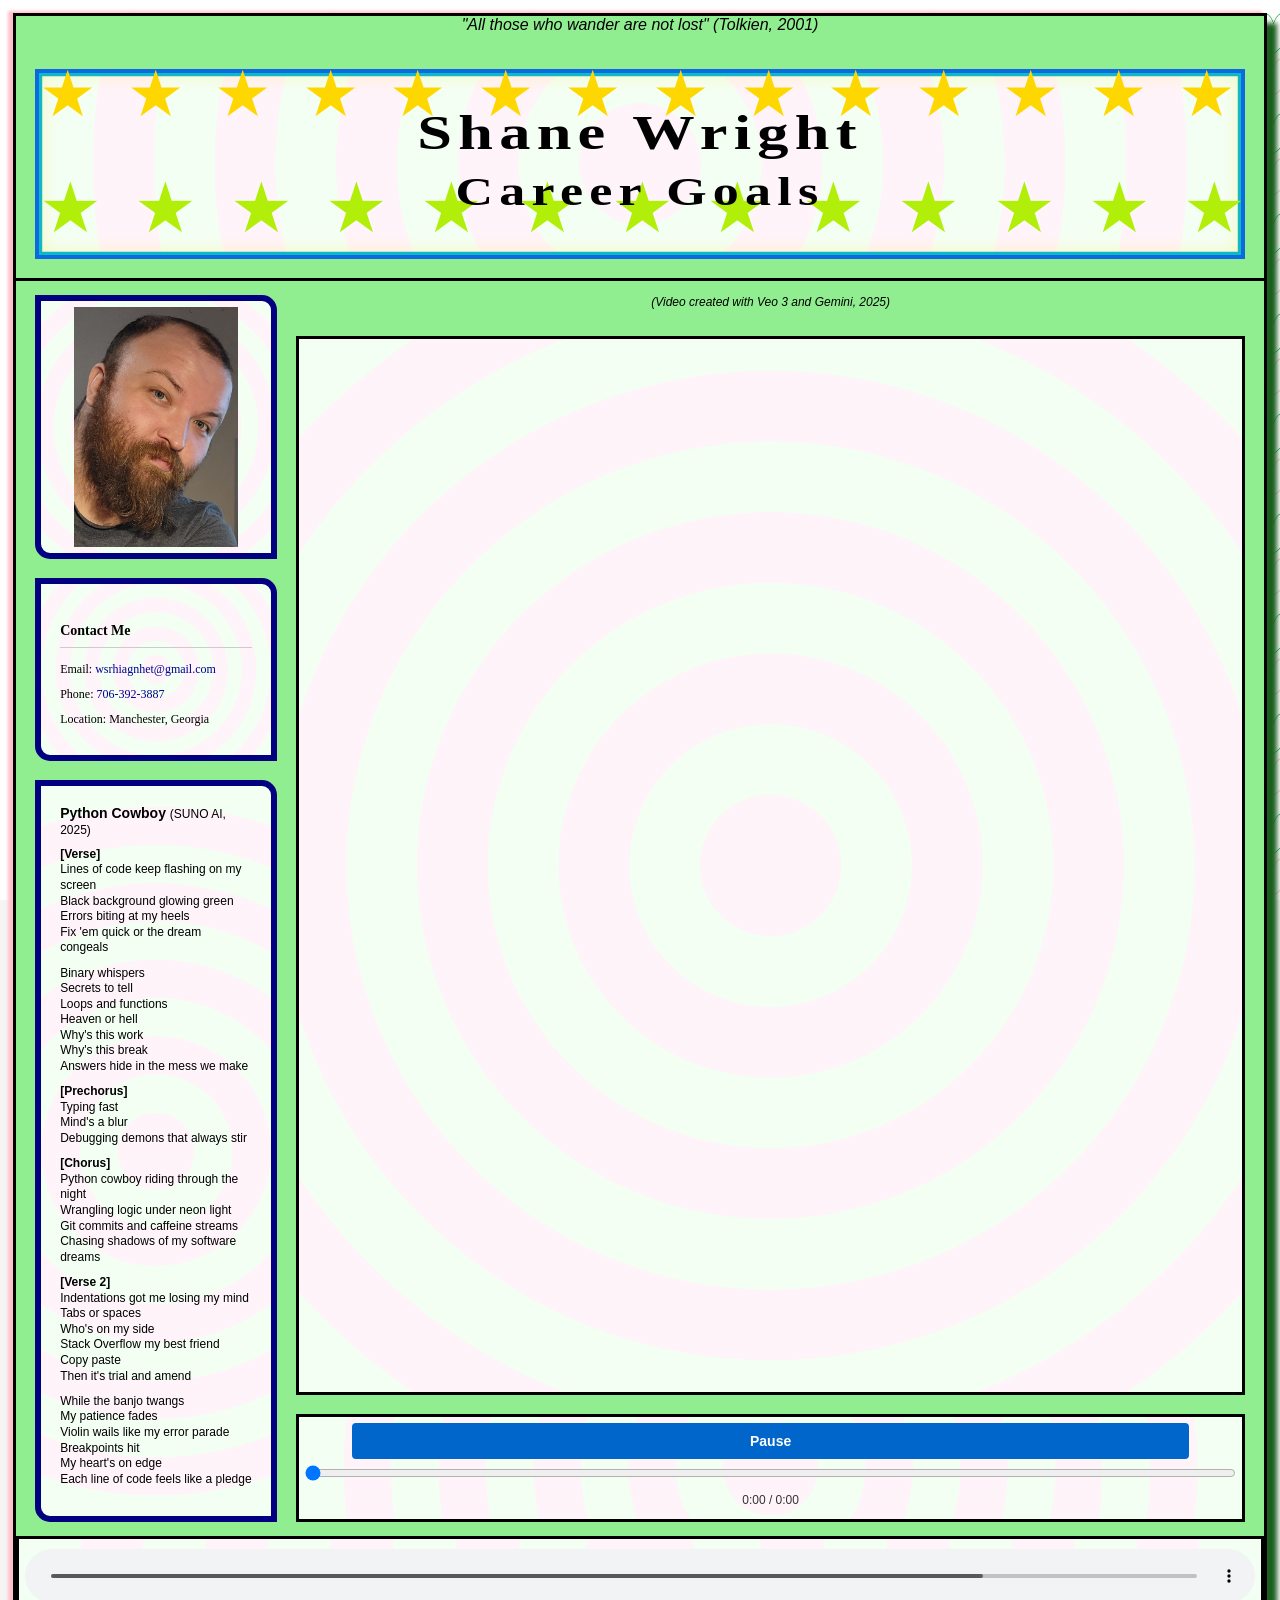
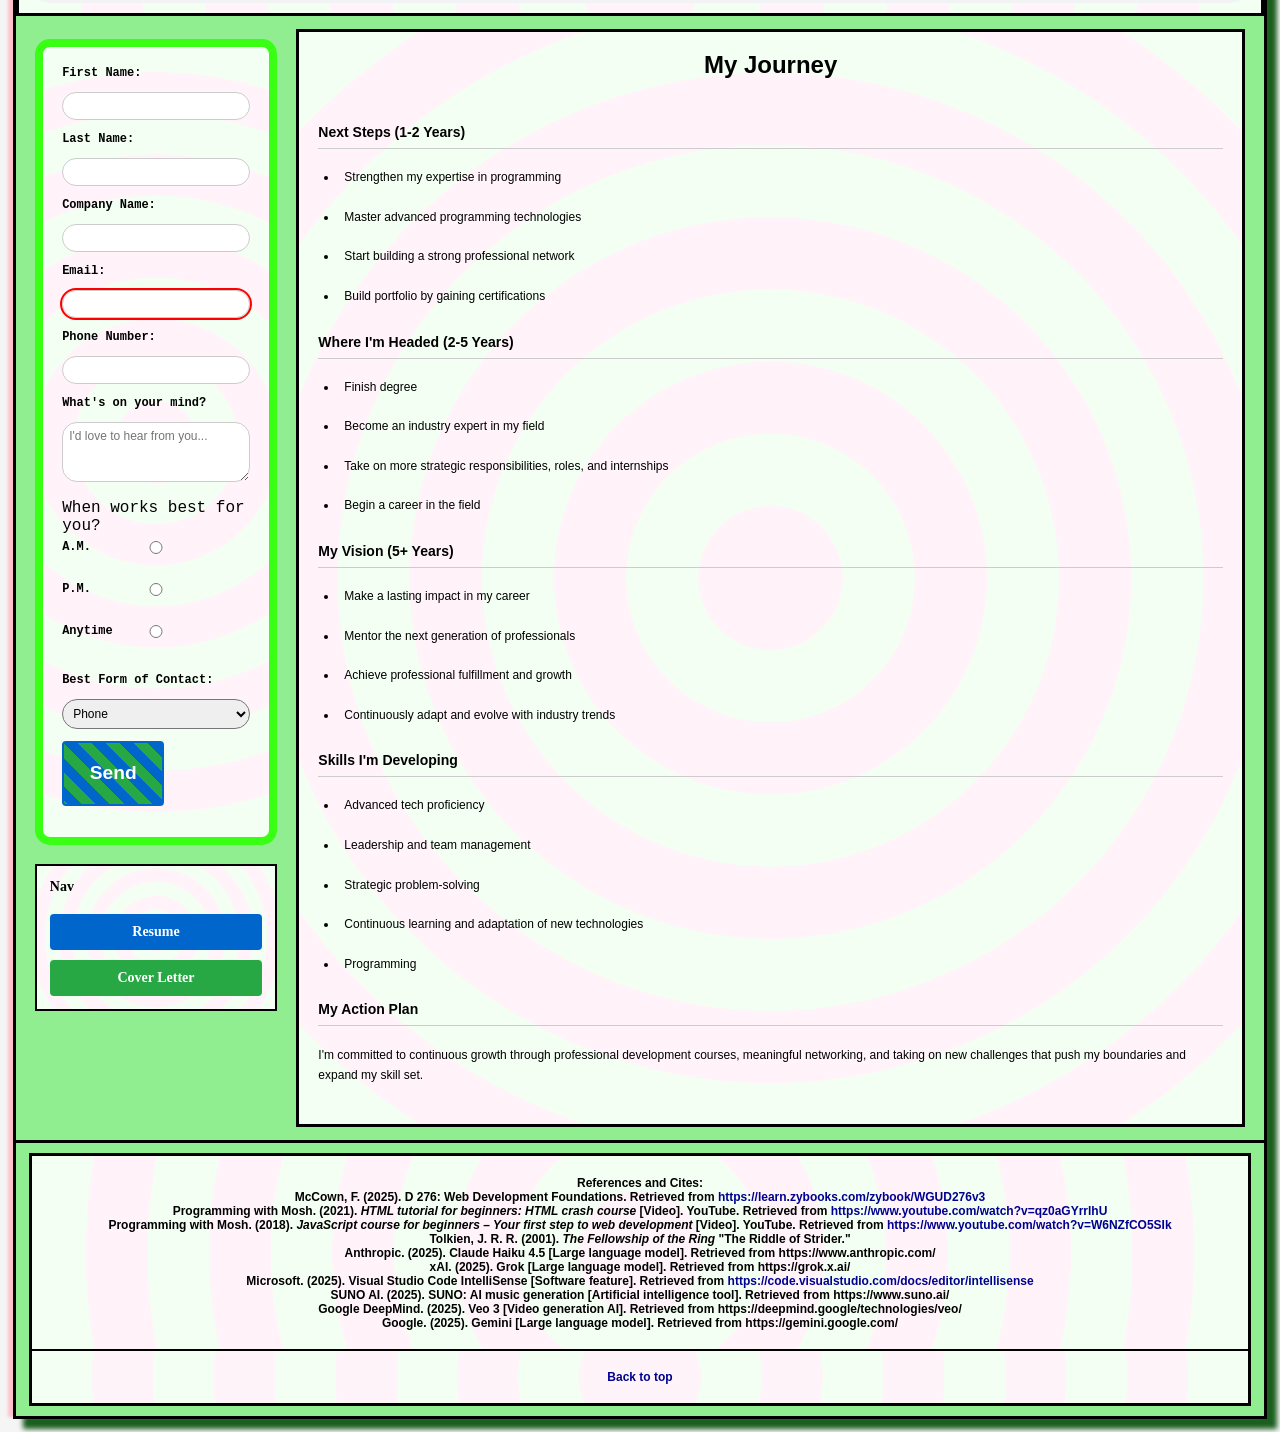
==== commit 220dfc94: "trying to make video work" ====
--- a/CareerGoals.html
+++ b/CareerGoals.html
@@ -93,7 +93,7 @@
                 <p class="video-citation"><em>(Video created with Veo 3 and Gemini, 2025)</em></p>
                 <div class="video-box">
                     <video id="careerVideo" muted loop class="career-video">
-                        <source src="musicvideo.mp4" type="video/mp4">
+                        <source src="https://github.com/wsrhiagnhet/wsrhiagnhet.github.io/raw/main/musicvideo.mp4" type="video/mp4">
                         Your browser does not support the video element.
                     </video>
                 </div>
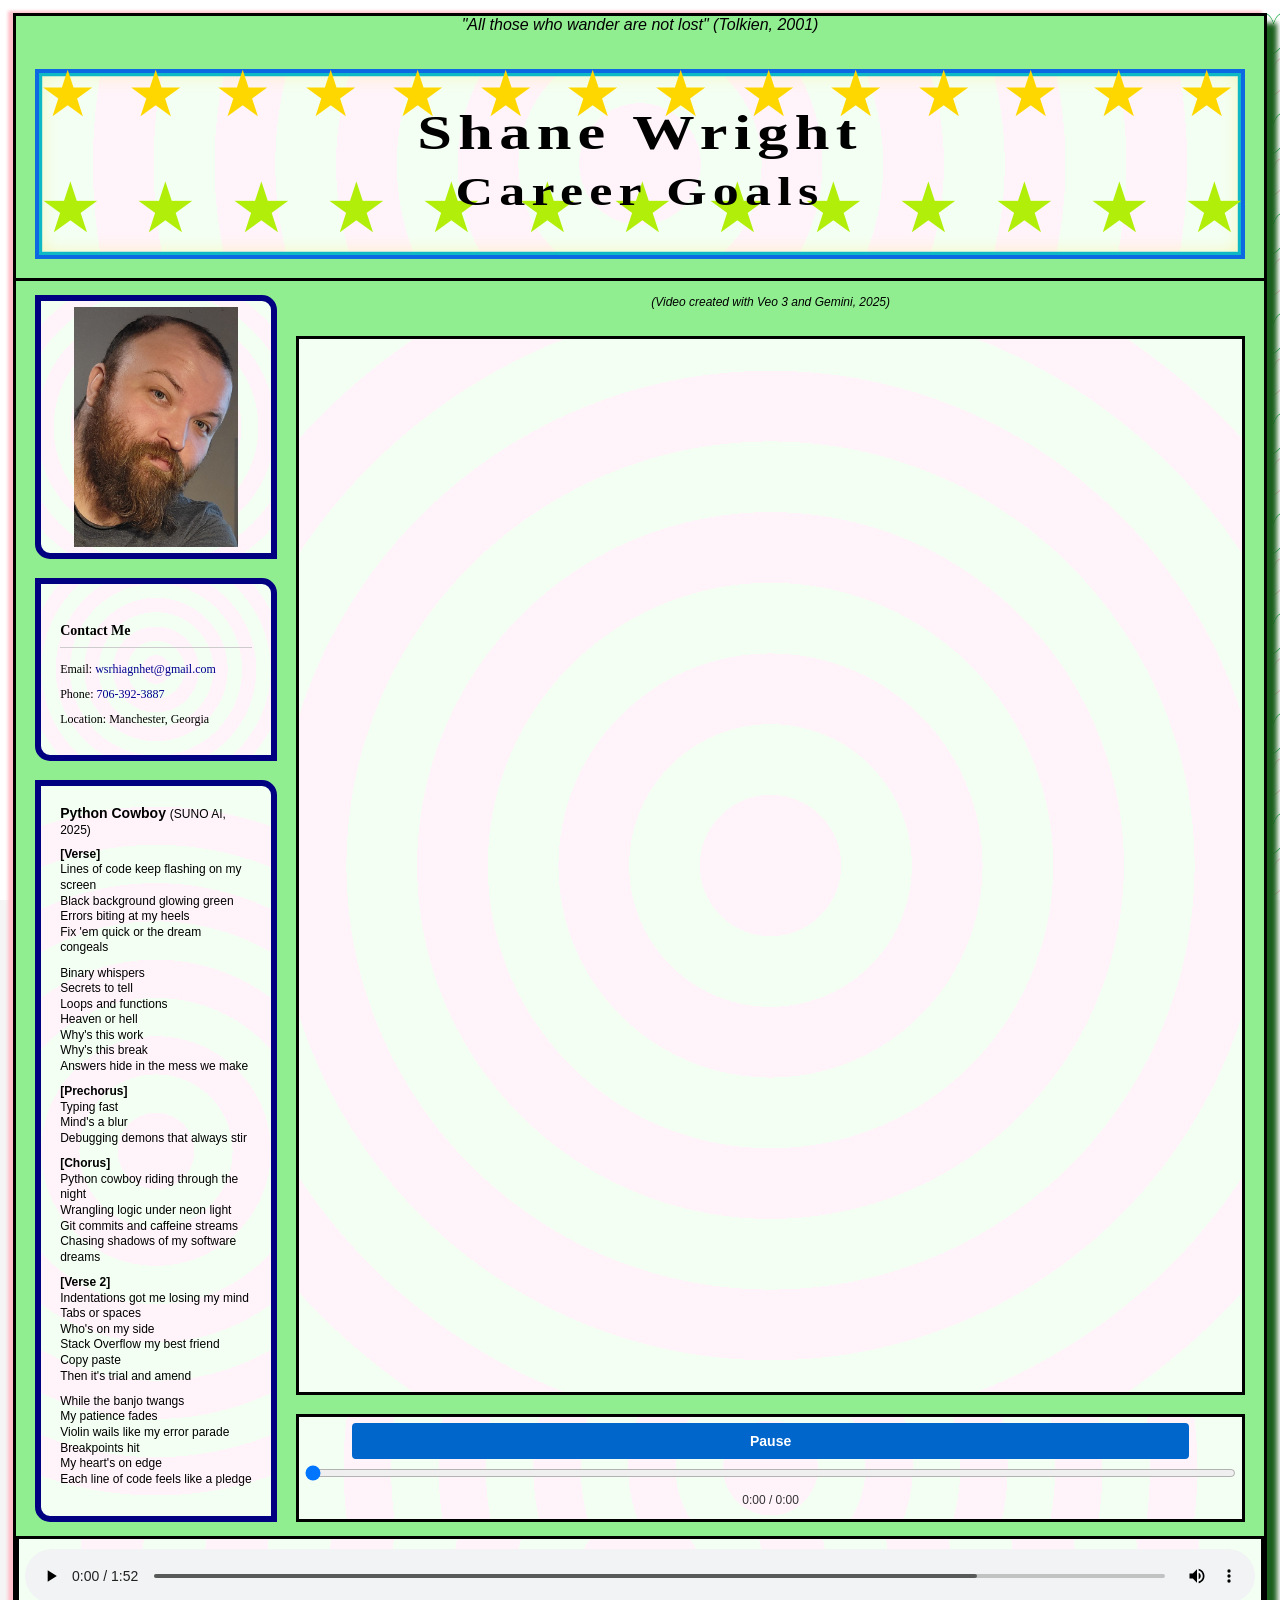
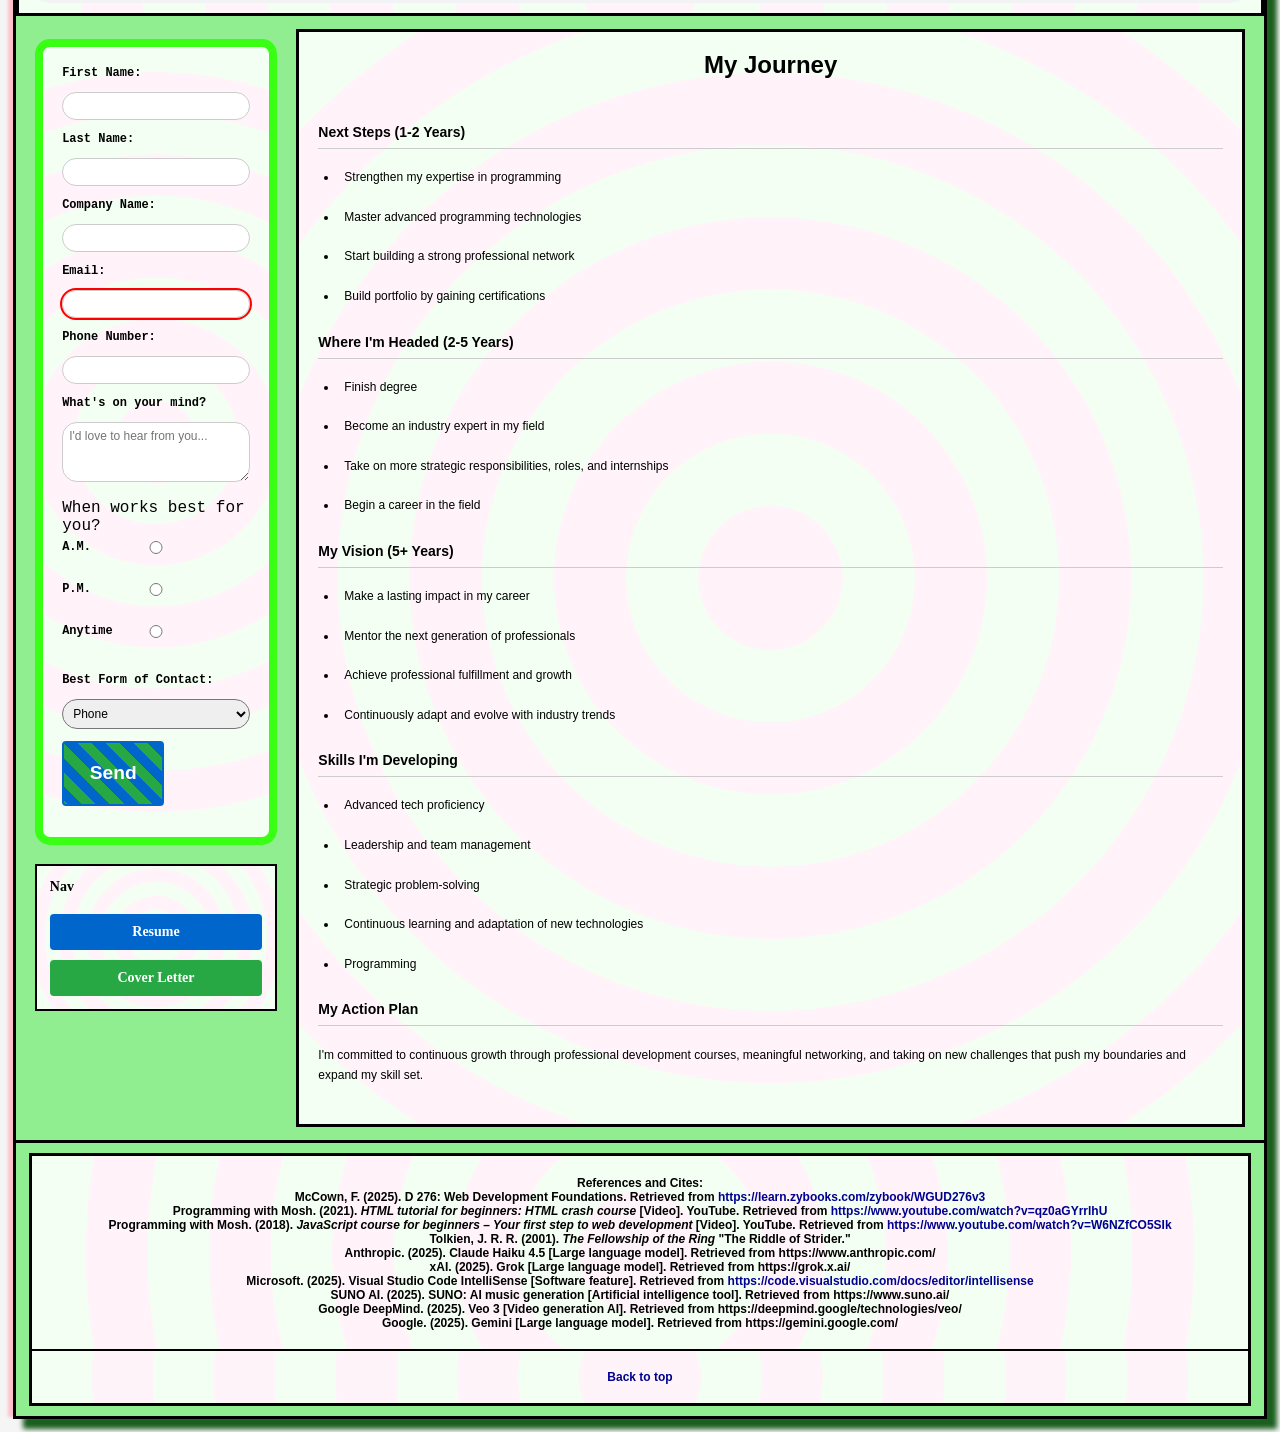
==== commit 4ac19bc8: "help" ====
--- a/CareerGoals.html
+++ b/CareerGoals.html
@@ -93,7 +93,7 @@
                 <p class="video-citation"><em>(Video created with Veo 3 and Gemini, 2025)</em></p>
                 <div class="video-box">
                     <video id="careerVideo" muted loop class="career-video">
-                        <source src="https://github.com/wsrhiagnhet/wsrhiagnhet.github.io/raw/main/musicvideo.mp4" type="video/mp4">
+                        <source src="https://media.githubusercontent.com/media/wsrhiagnhet/Working-main/main/musicvideo.mp4" type="video/mp4">
                         Your browser does not support the video element.
                     </video>
                 </div>
